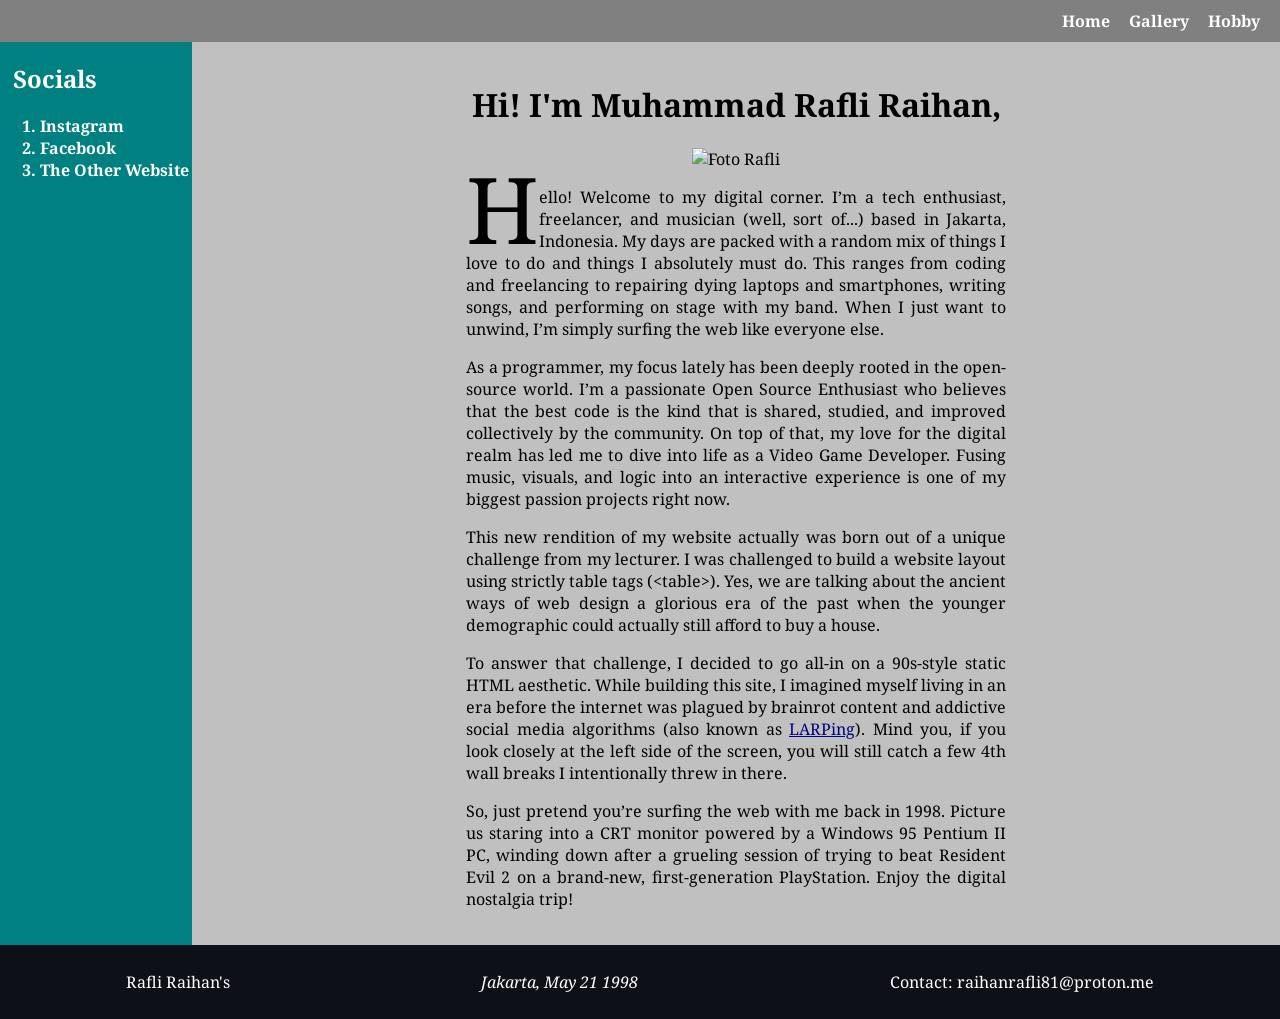
==== index.html @ a1c81c76 "Add files via upload" ====
<!DOCTYPE html>
<html lang="en">
<head>
    <meta charset="UTF-8">
    <meta name="viewport" content="width=device-width, initial-scale=1.0">
    <title>Rafli's Retro</title>
    <link rel="stylesheet" href="style.css">
</head>
<body>
    <div id="app-container">
        <!-- TOP BAR -->
        <header id="top-bar">
            <div class="logo">
                <img src="assets/img/rafli_raihan.png" width="200px" alt="">
            </div>
            <nav class="nav-links">
                <a href="index.html">Home</a>
                <a href="galeri.html">Gallery</a>
                <a href="hobi.html">Hobby</a>
            </nav>
        </header>

        <!-- SIDE BAR -->
        <aside id="side-bar">
            <h2>Socials</h2>
            <ol>
                <li><a href="https://www.instagram.com/rafli_r4ihan/" target="_blank" rel="noopener noreferrer">Instagram</a></li>
                <li><a href="https://www.facebook.com/fli.raihan/" target="_blank" rel="noopener noreferrer">Facebook</a></li>
                <li><a href="https://rafli-raihan.github.io/" target="_blank" rel="noopener noreferrer">The Other Website</a></li>
            </ol>
        </aside>

        <!-- MAIN CONTENT -->
        <main id="main-content" class="home-layout">
            <h1>Hi! I'm Muhammad Rafli Raihan,</h1>
            
            <div class="profile-img">
                <img src="https://avatars.githubusercontent.com/u/115336466?v=4" alt="Foto Rafli">
            </div>

            <div class="bio-text">
                <p id="bio-first-paragraph">
                    Hello! Welcome to my digital corner. I’m a tech enthusiast, freelancer, and musician (well, sort of...) based in Jakarta, Indonesia. My days are packed with a random mix of things I love to do and things I absolutely must do. This ranges from coding and freelancing to repairing dying laptops and smartphones, writing songs, and performing on stage with my band. When I just want to unwind, I’m simply surfing the web like everyone else.
                </p>
                <p>
                    As a programmer, my focus lately has been deeply rooted in the open-source world. I’m a passionate Open Source Enthusiast who believes that the best code is the kind that is shared, studied, and improved collectively by the community. On top of that, my love for the digital realm has led me to dive into life as a Video Game Developer. Fusing music, visuals, and logic into an interactive experience is one of my biggest passion projects right now.
                </p>
                <p>
                    This new rendition of my website actually was born out of a unique challenge from my lecturer. I was challenged to build a website layout using strictly table tags (&lt;table&gt;). Yes, we are talking about the ancient ways of web design a glorious era of the past when the younger demographic could actually still afford to buy a house.
                </p>
                <p>
                    To answer that challenge, I decided to go all-in on a 90s-style static HTML aesthetic. While building this site, I imagined myself living in an era before the internet was plagued by brainrot content and addictive social media algorithms (also known as <a href="https://trending.knowyourmeme.com/editorials/guides/what-does-larp-or-larping-mean-the-role-playing-terms-turned-slang-explained" target="_blank">LARPing</a>). Mind you, if you look closely at the left side of the screen, you will still catch a few 4th wall breaks I intentionally threw in there.
                </p>
                <p>
                    So, just pretend you’re surfing the web with me back in 1998. Picture us staring into a CRT monitor powered by a Windows 95 Pentium II PC, winding down after a grueling session of trying to beat Resident Evil 2 on a brand-new, first-generation PlayStation. Enjoy the digital nostalgia trip!
                </p>
            </div>
        </main>

        <!-- BOTTOM BAR -->
        <footer id="bottom-bar">
            <div>
                <p>Rafli Raihan's</p>
            </div>
            <div>
                <address>Jakarta, May 21 1998</address>
            </div>
            <div>
                Contact: <a href="mailto:raihanrafli81@proton.me">raihanrafli81@proton.me</a>
            </div>
        </footer>
    </div>
</body>
</html>
---- style.css ----
@import url('https://fonts.googleapis.com/css2?family=Noto+Serif:ital,wght@0,100..900;1,100..900&display=swap');

:root {
    --color-bg-dark: #0d1117;      
    --color-surface: #c0c0c0;     
    --color-display: #000080;     
    --color-accent-pink: #ff007f;  
    --color-accent-teal: #008080;  
    --color-footer: #808080;      
    --color-text-main: #000000;   
    --color-text-light: #ffffff;  
}

body {
    background-color: var(--color-surface);
    margin: 0;
    font-family: "Noto Serif", serif;
}

a {
    color: var(--color-display);
}

a:hover {
    color: var(--color-accent-pink);
}

/* --- MASTER GRID CONTAINER --- */
#app-container {
    display: grid;
    grid-template-columns: 15vw 1fr; 
    grid-template-rows: auto 1fr auto; 
    min-height: 100vh;
}

/* --- TOP BAR --- */
#top-bar {
    grid-column: 1 / span 2; 
    background-color: var(--color-footer);
    display: flex;
    justify-content: space-between;
    align-items: center;
    padding: 10px 20px;
}

#top-bar .nav-links a {
    text-decoration: none;
    font-weight: bold;
    color: var(--color-text-light);
    margin-left: 15px;
}

#top-bar .nav-links a:hover {
    color: var(--color-accent-pink);
}

/* --- SIDE BAR --- */
#side-bar {
    grid-column: 1;
    background-color: var(--color-accent-teal);
    color: var(--color-text-light);
    font-weight: bold;
    padding-top: 20px;
}

#side-bar h2 {
    padding-left: 7%;
    margin-top: 0;
}

#side-bar a {
    text-decoration: none;
    color: var(--color-text-light);
}

#side-bar a:hover {
    color: var(--color-accent-pink);
}

/* --- MAIN CONTENT BASE --- */
#main-content {
    grid-column: 2;
    padding: 20px;
}

/* --- BOTTOM BAR --- */
#bottom-bar {
    grid-column: 1 / span 2; 
    background-color: var(--color-bg-dark);
    color: var(--color-text-light);
    display: flex;
    justify-content: space-around;
    align-items: center;
    padding: 10px 0;
}

#bottom-bar a {
    text-decoration: none;
    color: var(--color-text-light);
}

#bottom-bar a:hover {
    color: var(--color-accent-pink);
}

/* --- STYLING KHAS HALAMAN HOME --- */
.home-layout {
    display: flex;
    flex-direction: column;
    align-items: center;
    text-align: center;
}

.bio-text p {
    text-align: justify;
    max-width: 60vh;
    margin-left: auto;
    margin-right: auto;
    margin-bottom: 15px;
}

#bio-first-paragraph:first-letter{
    font-size: 92px;
    line-height: 0.5;
    float: inline-start;
}

/* --- STYLING KHAS HALAMAN GALLERY --- */
.gallery-layout h1 {
    text-align: center;
    padding-top: 20px;
}

.gallery-grid {
    display: flex;
    flex-direction: column;
    gap: 40px;
    align-items: center;
    padding-bottom: 40px;
}

.gallery-row {
    display: flex;
    justify-content: center;
    gap: 30px; /* Pengganti cellpadding="15" di table */
    flex-wrap: wrap;
}

.gallery-item {
    text-align: center;
}

/* --- STYLING KHAS HALAMAN HOBBY --- */
.hobby-layout h1 {
    margin-top: 0;
}

.form-container {
    margin-top: 30px;
    padding-bottom: 30px;
}

.form-grid-table {
    display: grid;
    grid-template-columns: max-content 1fr;
    gap: 10px 15px;
    align-items: start;
}
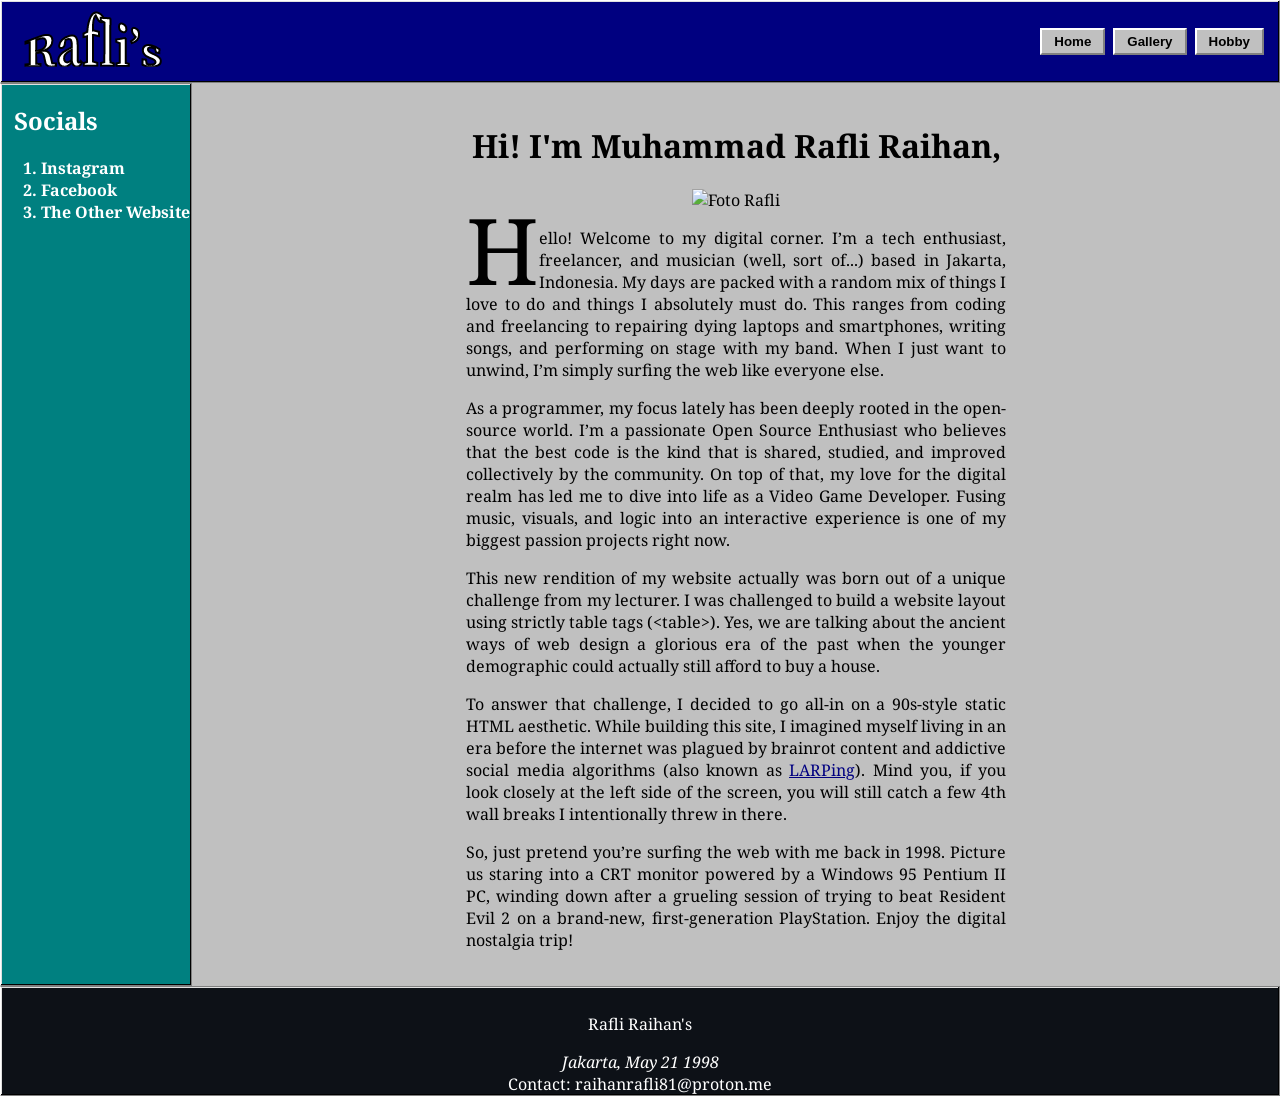
==== commit 881ed305: "responsive UI, it breaks the immersions but then again there are literally links to the social media" ====
--- a/index.html
+++ b/index.html
@@ -11,7 +11,7 @@
         <!-- TOP BAR -->
         <header id="top-bar">
             <div class="logo">
-                <img src="assets/img/rafli_raihan.png" width="200px" alt="">
+                <img src="assets/img/rafli_raihan.png" alt="">
             </div>
             <nav class="nav-links">
                 <a href="index.html">Home</a>
--- a/style.css
+++ b/style.css
@@ -35,23 +35,54 @@
 
 /* --- TOP BAR --- */
 #top-bar {
-    grid-column: 1 / span 2; 
-    background-color: var(--color-footer);
+    grid-column: 1 / span 2;
+    background-color: var(--color-display); 
     display: flex;
     justify-content: space-between;
     align-items: center;
-    padding: 10px 20px;
+    padding: 5px 15px;
+    box-sizing: border-box;
+
+    border-top: 1.5px solid #ffffff;
+    border-left: 1.5px solid #ffffff;
+    border-right: 1.5px solid #808080;
+    border-bottom: 1.5px solid #808080;
+    box-shadow: inset -1px -1px 0px #000000, inset 1px 1px 0px #e0e0e0;
+}
+
+.titlebar-left {
+    display: flex;
+    align-items: center;
+}
+
+.titlebar-left img {
+    display: block;
+}
+
+#top-bar .nav-links {
+    display: flex;
+    gap: 8px;
 }
 
 #top-bar .nav-links a {
     text-decoration: none;
     font-weight: bold;
-    color: var(--color-text-light);
-    margin-left: 15px;
+    font-size: 10pt;
+    font-family: 'MS Sans Serif', Tahoma, Arial, sans-serif;
+    color: #000000;              
+    background-color: var(--color-surface); 
+    padding: 4px 12px;           
+    box-sizing: border-box;
+    
+    border-top: 2px solid #ffffff;
+    border-left: 2px solid #ffffff;
+    border-right: 2px solid #808080;
+    border-bottom: 2px solid #808080;
 }
 
 #top-bar .nav-links a:hover {
-    color: var(--color-accent-pink);
+    color: var(--color-accent-pink); 
+    background-color: #e0e0e0;      
 }
 
 /* --- SIDE BAR --- */
@@ -61,7 +92,14 @@
     color: var(--color-text-light);
     font-weight: bold;
     padding-top: 20px;
-}
+
+    border-top: 1.5px solid #808080;
+    border-left: 1.5px solid #ffffff;
+    border-right: 1.5px solid #808080;
+    border-bottom: 1.5px solid #808080;
+    box-shadow: inset -1px -1px 0px #000000, inset 1px 1px 0px #e0e0e0;
+}
+
 
 #side-bar h2 {
     padding-left: 7%;
@@ -77,21 +115,27 @@
     color: var(--color-accent-pink);
 }
 
-/* --- MAIN CONTENT BASE --- */
+/* --- MAIN --- */
 #main-content {
     grid-column: 2;
     padding: 20px;
 }
 
-/* --- BOTTOM BAR --- */
+/* --- FOOTER --- */
 #bottom-bar {
     grid-column: 1 / span 2; 
     background-color: var(--color-bg-dark);
     color: var(--color-text-light);
     display: flex;
-    justify-content: space-around;
-    align-items: center;
-    padding: 10px 0;
+    flex-direction: column;
+    align-items: center;
+    padding-top: 10px;
+
+    border-top: 1.5px solid #808080;
+    border-left: 1.5px solid #ffffff;
+    border-right: 1.5px solid #808080;
+    border-bottom: 1.5px solid #808080;
+    box-shadow: inset -1px -1px 0px #000000, inset 1px 1px 0px #e0e0e0;
 }
 
 #bottom-bar a {
@@ -103,7 +147,7 @@
     color: var(--color-accent-pink);
 }
 
-/* --- STYLING KHAS HALAMAN HOME --- */
+/* --- HOME --- */
 .home-layout {
     display: flex;
     flex-direction: column;
@@ -125,7 +169,7 @@
     float: inline-start;
 }
 
-/* --- STYLING KHAS HALAMAN GALLERY --- */
+/* --- GALLERY --- */
 .gallery-layout h1 {
     text-align: center;
     padding-top: 20px;
@@ -142,7 +186,7 @@
 .gallery-row {
     display: flex;
     justify-content: center;
-    gap: 30px; /* Pengganti cellpadding="15" di table */
+    gap: 30px;
     flex-wrap: wrap;
 }
 
@@ -150,7 +194,7 @@
     text-align: center;
 }
 
-/* --- STYLING KHAS HALAMAN HOBBY --- */
+/* --- HOBBY --- */
 .hobby-layout h1 {
     margin-top: 0;
 }
@@ -165,4 +209,27 @@
     grid-template-columns: max-content 1fr;
     gap: 10px 15px;
     align-items: start;
+}
+
+/* --- RESPONSIVE UI ---- */
+@media screen and (max-width: 900px) {
+    #side-bar {
+        grid-column: 1 / span 2;
+        display: flex;
+        justify-content: center;
+    }
+
+    #side-bar ol{
+        margin-top: 0;
+    }
+
+    #side-bar a{
+        margin-right: 2em;
+    }
+
+    #main-content {
+        grid-column: 1 / span 2;
+        grid-row: 2;
+    }
+    
 }
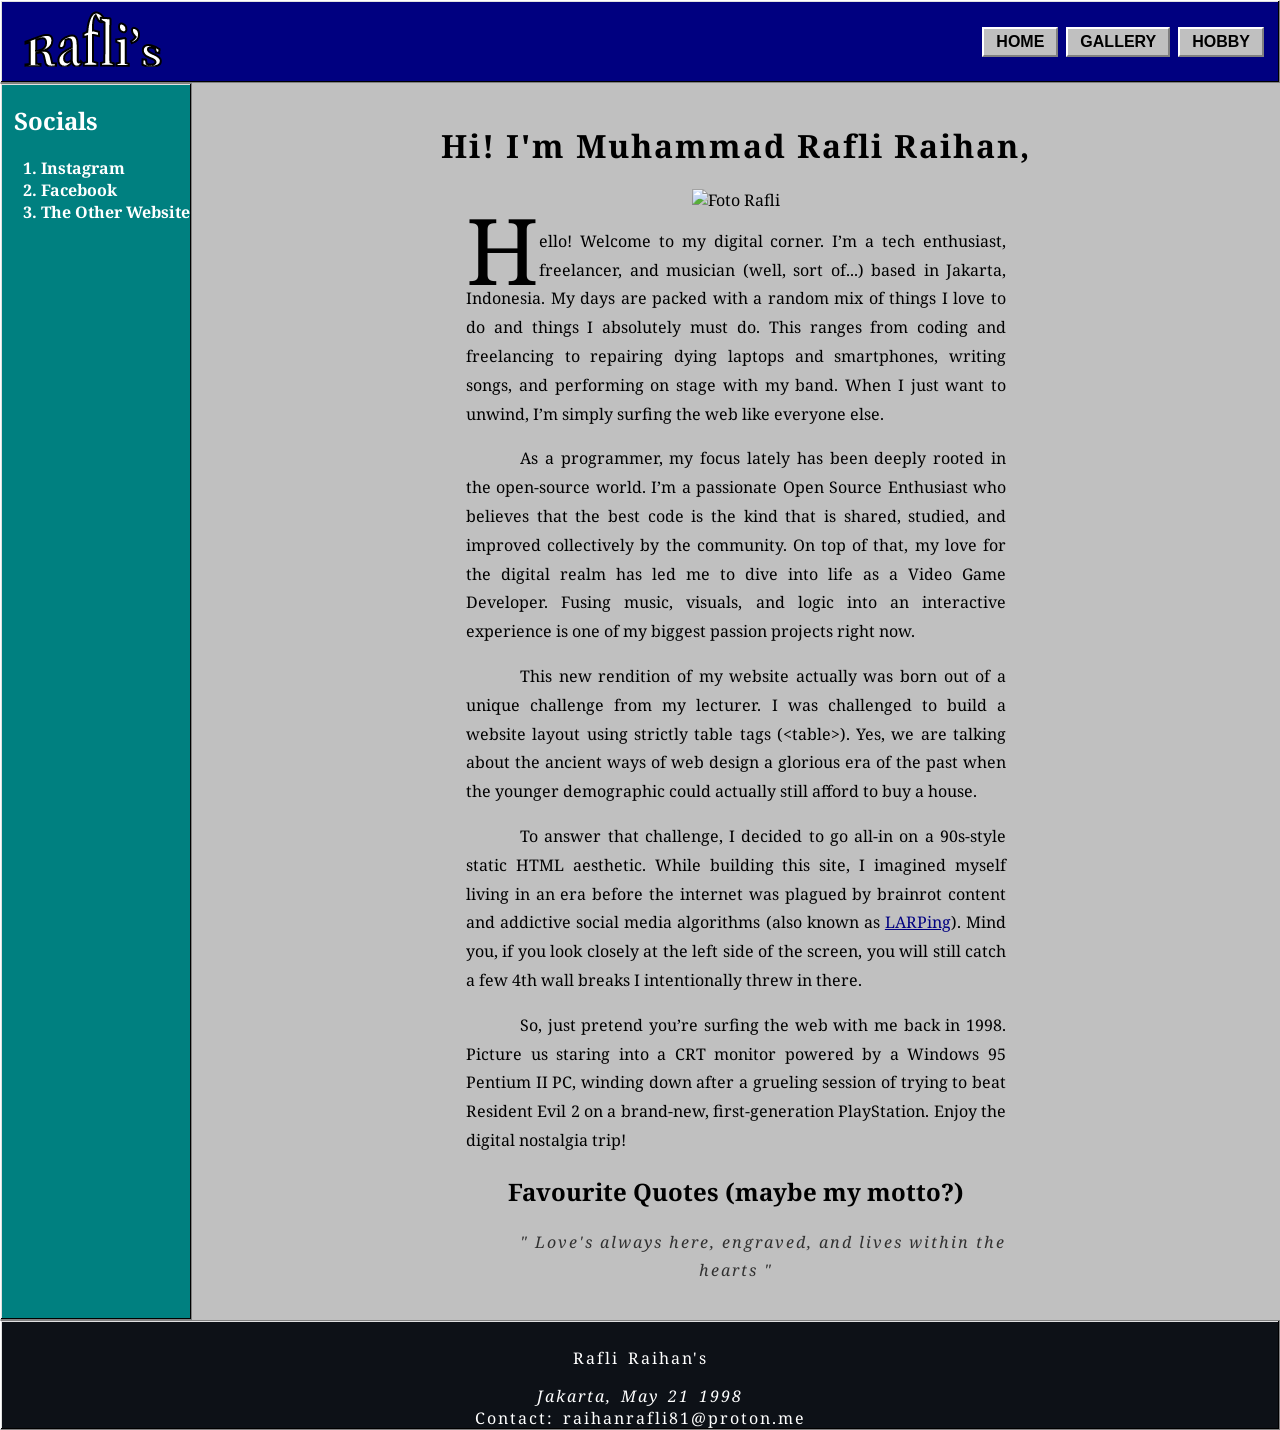
==== commit 34a2d679: "tugas req 2" ====
--- a/index.html
+++ b/index.html
@@ -54,6 +54,10 @@
                 <p>
                     So, just pretend you’re surfing the web with me back in 1998. Picture us staring into a CRT monitor powered by a Windows 95 Pentium II PC, winding down after a grueling session of trying to beat Resident Evil 2 on a brand-new, first-generation PlayStation. Enjoy the digital nostalgia trip!
                 </p>
+                <h2> Favourite Quotes (maybe my motto?)</h2>
+                <p id="quotes">
+                    " Love's always here, engraved, and lives within the hearts "
+                </p>
             </div>
         </main>
 
--- a/style.css
+++ b/style.css
@@ -25,6 +25,10 @@
     color: var(--color-accent-pink);
 }
 
+h1 {
+    letter-spacing: 2px;
+}
+
 /* --- MASTER GRID CONTAINER --- */
 #app-container {
     display: grid;
@@ -65,9 +69,10 @@
 }
 
 #top-bar .nav-links a {
+    text-transform: uppercase;
     text-decoration: none;
     font-weight: bold;
-    font-size: 10pt;
+    font-size: 16px;
     font-family: 'MS Sans Serif', Tahoma, Arial, sans-serif;
     color: #000000;              
     background-color: var(--color-surface); 
@@ -100,7 +105,6 @@
     box-shadow: inset -1px -1px 0px #000000, inset 1px 1px 0px #e0e0e0;
 }
 
-
 #side-bar h2 {
     padding-left: 7%;
     margin-top: 0;
@@ -123,6 +127,8 @@
 
 /* --- FOOTER --- */
 #bottom-bar {
+    word-spacing: 3px;
+    letter-spacing: 2px;
     grid-column: 1 / span 2; 
     background-color: var(--color-bg-dark);
     color: var(--color-text-light);
@@ -161,6 +167,12 @@
     margin-left: auto;
     margin-right: auto;
     margin-bottom: 15px;
+    line-height: 1.8;
+    text-indent: 10%;
+}
+
+#bio-first-paragraph{
+    text-indent: 0;
 }
 
 #bio-first-paragraph:first-letter{
@@ -169,6 +181,13 @@
     float: inline-start;
 }
 
+#quotes{
+    font-style: italic;
+    letter-spacing: 2px;
+    color: #303030;
+    text-align: center;
+}
+
 /* --- GALLERY --- */
 .gallery-layout h1 {
     text-align: center;
@@ -192,6 +211,7 @@
 
 .gallery-item {
     text-align: center;
+    font-style: italic;
 }
 
 /* --- HOBBY --- */
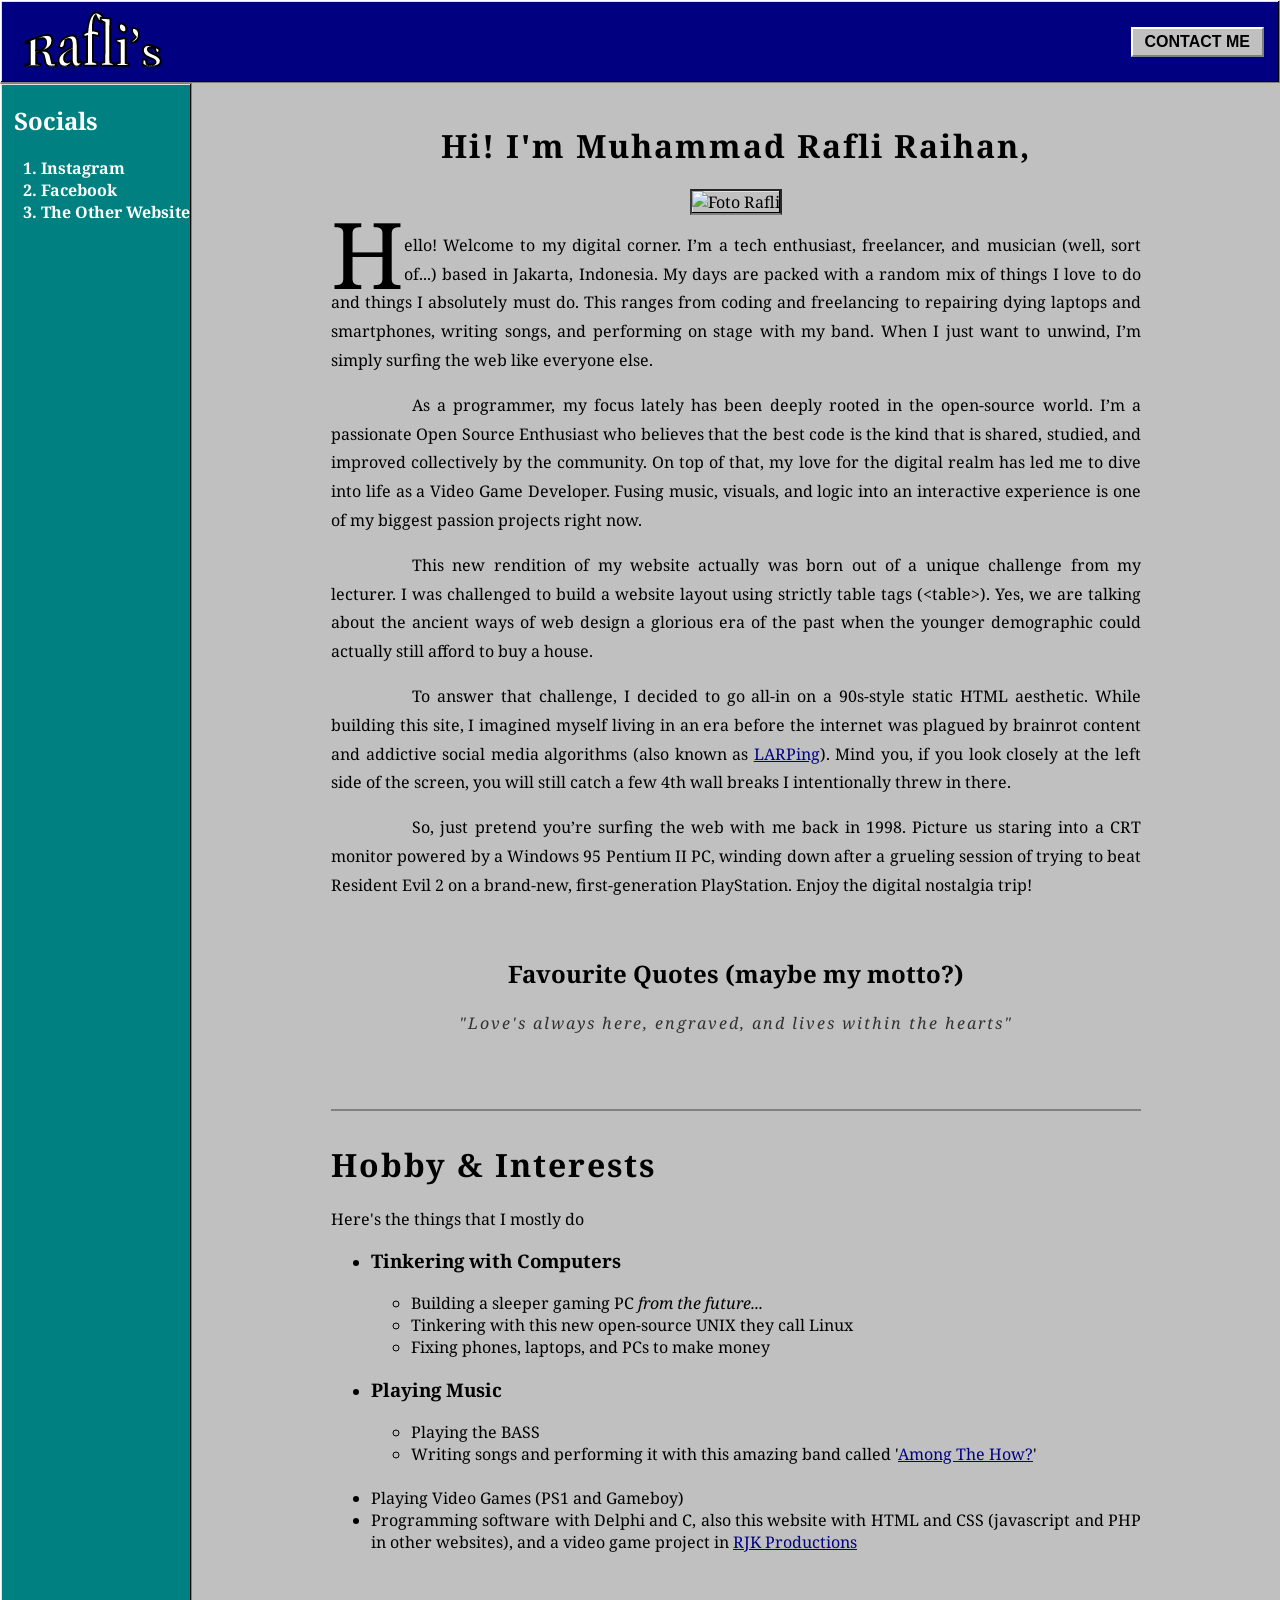
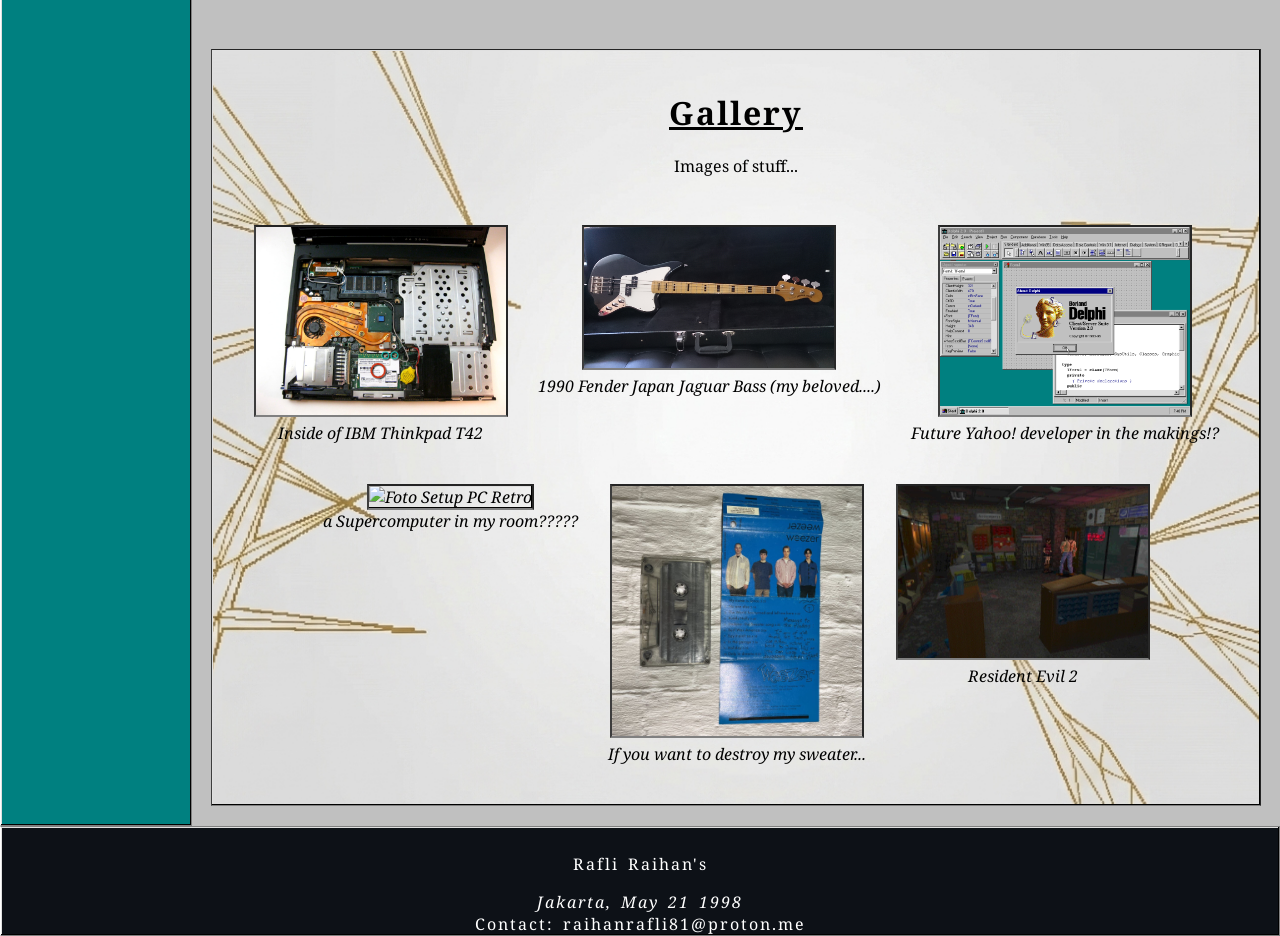
==== commit 56b72a70: "refactor: simplified to a landing page, removed unnecessary htmls" ====
--- a/index.html
+++ b/index.html
@@ -14,9 +14,7 @@
                 <img src="assets/img/rafli_raihan.png" alt="">
             </div>
             <nav class="nav-links">
-                <a href="index.html">Home</a>
-                <a href="galeri.html">Gallery</a>
-                <a href="hobi.html">Hobby</a>
+                <a href="contact.html">Contact Me</a>
             </nav>
         </header>
 
@@ -54,10 +52,77 @@
                 <p>
                     So, just pretend you’re surfing the web with me back in 1998. Picture us staring into a CRT monitor powered by a Windows 95 Pentium II PC, winding down after a grueling session of trying to beat Resident Evil 2 on a brand-new, first-generation PlayStation. Enjoy the digital nostalgia trip!
                 </p>
+                <br>
                 <h2> Favourite Quotes (maybe my motto?)</h2>
                 <p id="quotes">
-                    " Love's always here, engraved, and lives within the hearts "
+                    "Love's always here, engraved, and lives within the hearts"
                 </p>
+            </div>
+
+            <div id="hobby" class="hobby-layout">
+                <hr style="border: 1px solid gray;">
+                <h1>Hobby & Interests</h1>
+                <p>Here's the things that I mostly do</p>
+                
+                <ul>
+                    <li>
+                        <h3>Tinkering with Computers</h3>
+                        <ul>
+                            <li>Building a sleeper gaming PC <i> from the future...</i></li>
+                            <li>Tinkering with this new open-source UNIX they call Linux</li>
+                            <li>Fixing phones, laptops, and PCs to make money</li>
+                        </ul>
+                    </li>
+                    <li>
+                        <h3>Playing Music</h3>
+                        <ul>
+                            <li>Playing the BASS</li>
+                            <li>Writing songs and performing it with this amazing band called '<a href="https://www.instagram.com/amongthehow/" target="_blank">Among The How?</a>'</li>
+                        </ul>
+                    </li>
+                    <br />
+                    <li>Playing Video Games (PS1 and Gameboy)</li>
+                    <li>
+                        Programming software with Delphi and C, also this website with HTML and CSS (javascript and PHP in other websites), and a video game project in <a href="https://www.instagram.com/rjk_productions/" target="_blank" rel="noopener noreferrer">RJK Productions</a>
+                    </li>
+                </ul>
+            </div>
+
+            <div id="gallery" class="gallery-layout">
+                <h1 style="text-decoration: underline;">Gallery</h1>
+                <p>Images of stuff...</p>
+
+                <div class="gallery-grid" style="margin-top: 3em;">
+                    <div class="gallery-row">
+                        <div class="gallery-item">
+                            <img src="assets/img/pc_jadul.jpeg" alt="Foto Setup PC Retro" width="250">
+                            <br><i>Inside of IBM Thinkpad T42</i>
+                        </div>
+                        <div class="gallery-item">
+                            <img src="assets/img/fj_bass.jpg" alt="Foto Gitar Elektrik" width="250">
+                            <br><i>1990 Fender Japan Jaguar Bass (my beloved....)</i>
+                        </div>
+                        <div class="gallery-item">
+                            <img src="assets/img/delphi.png" alt="Delphi" width="250">
+                            <br><i>Future Yahoo! developer in the makings!?</i>
+                        </div>
+                    </div>
+
+                    <div class="gallery-row">
+                        <div class="gallery-item">
+                            <img src="assets/img/pc_jadul_2.jpg" alt="Foto Setup PC Retro" width="250">
+                            <br><i>a Supercomputer in my room?????</i>
+                        </div>
+                        <div class="gallery-item">
+                            <img src="assets/img/weezer_blue.jpg" alt="Weezer Blue Album" width="250">
+                            <br><i>If you want to destroy my sweater...</i>
+                        </div>
+                        <div class="gallery-item">
+                            <img src="assets/img/re_2.jpg" alt="RE 2 Gameplay" width="250">
+                            <br><i>Resident Evil 2</i>
+                        </div>
+                    </div>
+                </div>
             </div>
         </main>
 
--- a/style.css
+++ b/style.css
@@ -161,9 +161,17 @@
     text-align: center;
 }
 
+.home-layout img {
+    border-top: 2px solid #242424;
+    border-left: 2px solid #3d3d3d;
+    border-right: 2px solid #272727;
+    border-bottom: 2px solid #808080;
+    box-shadow: inset -1px -1px 0px #000000, inset 1px 1px 0px #e0e0e0;  
+}
+
 .bio-text p {
     text-align: justify;
-    max-width: 60vh;
+    max-width: 90vh;
     margin-left: auto;
     margin-right: auto;
     margin-bottom: 15px;
@@ -186,9 +194,26 @@
     letter-spacing: 2px;
     color: #303030;
     text-align: center;
+    text-indent: 0;
 }
 
 /* --- GALLERY --- */
+.gallery-layout{
+    background-image: url("assets/img/gallery_background_alt.png");
+    background-repeat: no-repeat;
+    background-size: cover;
+    background-position: center;
+
+    min-width: 100%;
+    margin-top: 5em;
+    
+    border-top: 1.5px solid #242424;
+    border-left: 1.5px solid #3d3d3d;
+    border-right: 1.5px solid #272727;
+    border-bottom: 1.5px solid #808080;
+    box-shadow: inset -1px -1px 0px #000000, inset 1px 1px 0px #e0e0e0;
+}
+
 .gallery-layout h1 {
     text-align: center;
     padding-top: 20px;
@@ -215,8 +240,14 @@
 }
 
 /* --- HOBBY --- */
+.hobby-layout {
+    margin-top: 3em;
+    text-align: justify;
+    max-width: 90vh;
+}
+
 .hobby-layout h1 {
-    margin-top: 0;
+    margin-top: 1em;
 }
 
 .form-container {
@@ -251,5 +282,9 @@
         grid-column: 1 / span 2;
         grid-row: 2;
     }
-    
+
+    .bio-text, .hobby-layout{
+        margin-left: 5vh;
+        margin-right: 5vh;
+    }
 }
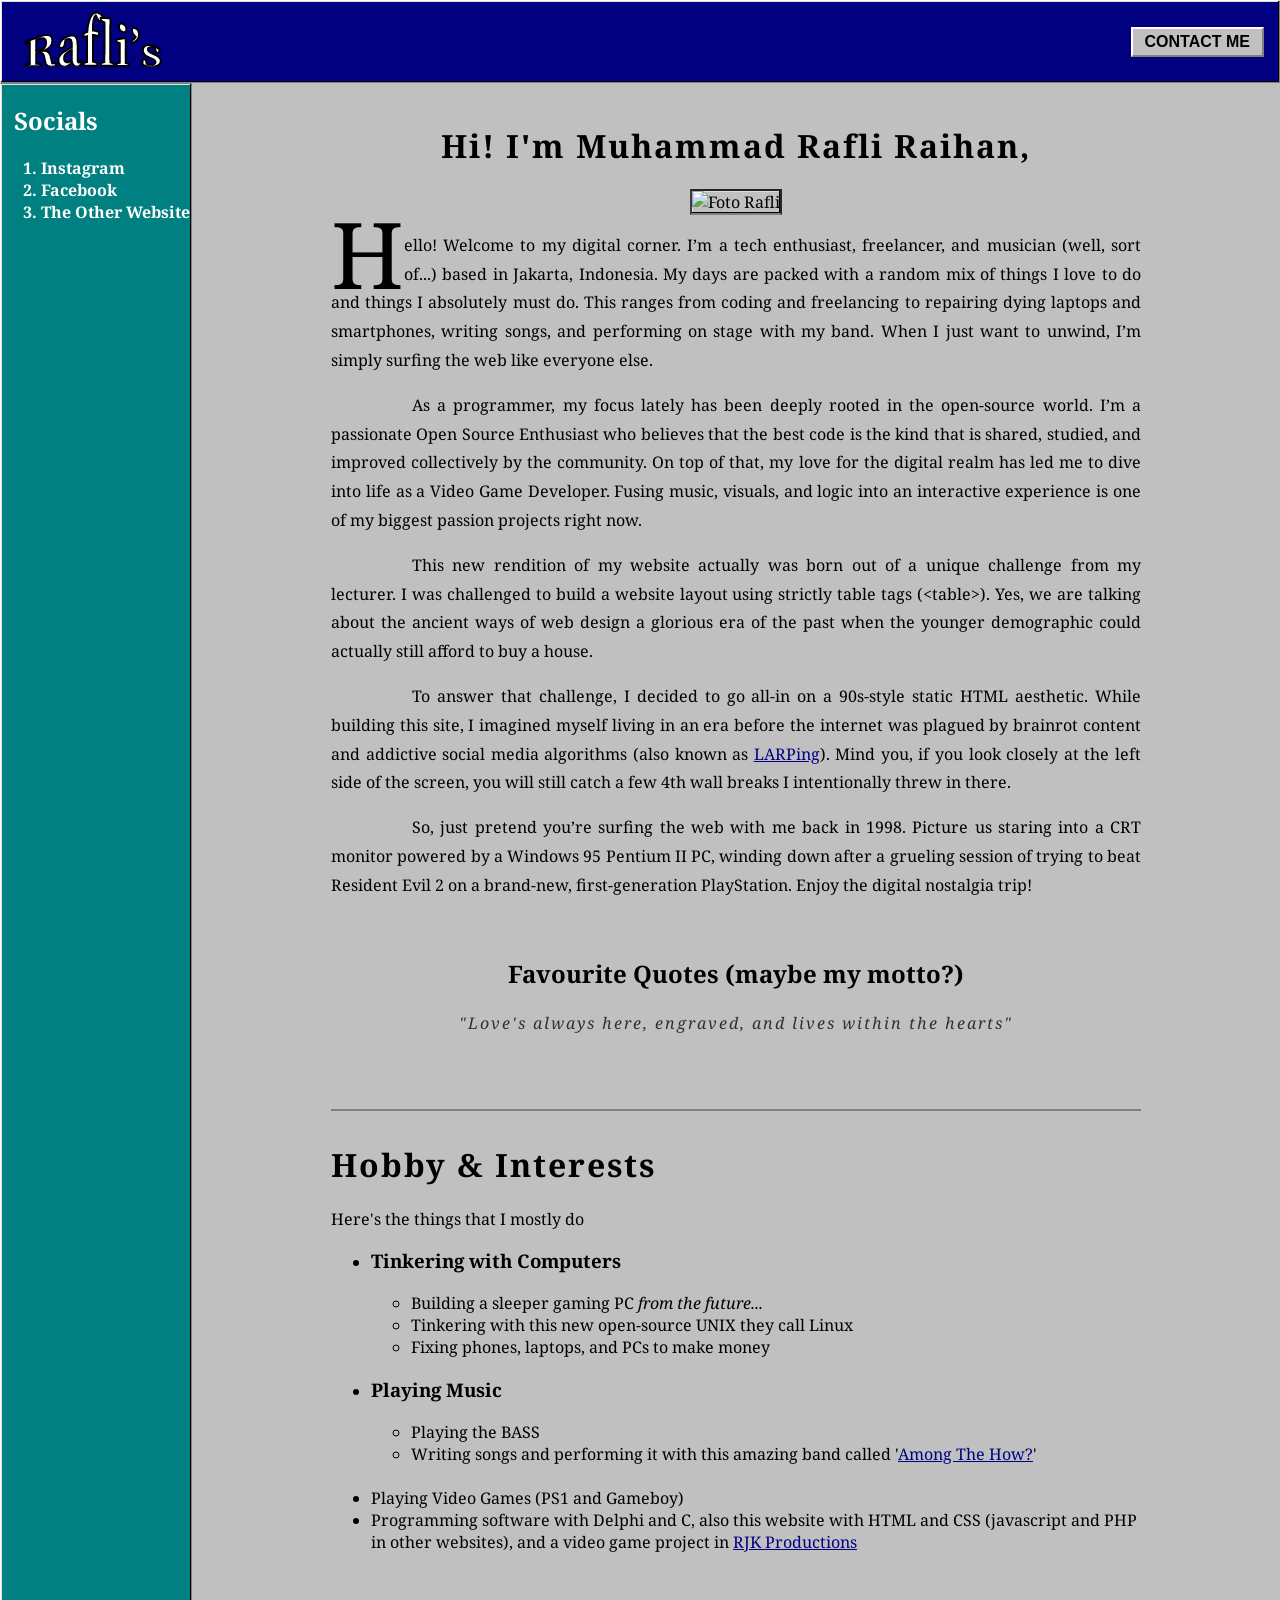
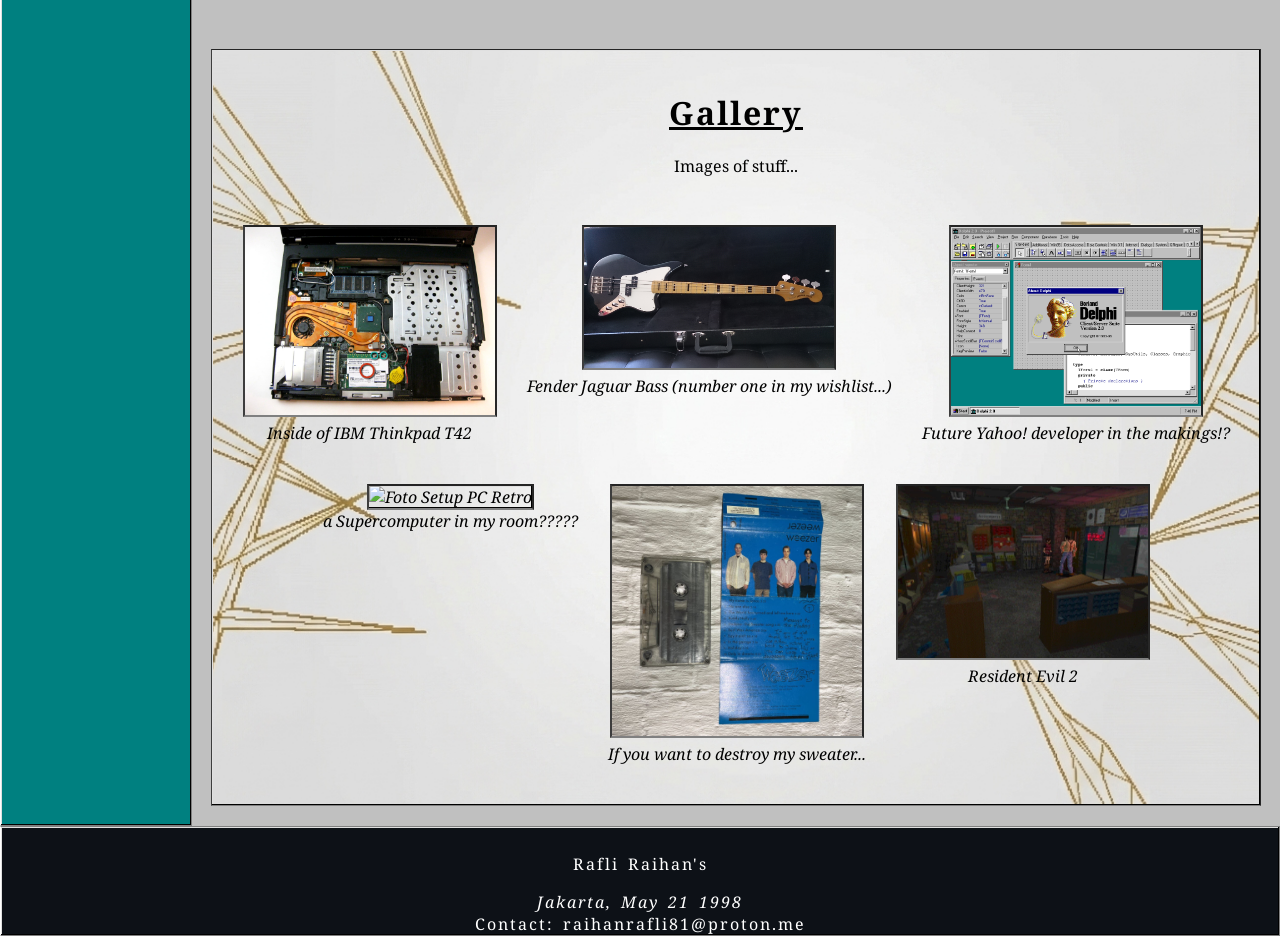
==== commit 80c02233: "feat: better text on phone" ====
--- a/index.html
+++ b/index.html
@@ -100,7 +100,7 @@
                         </div>
                         <div class="gallery-item">
                             <img src="assets/img/fj_bass.jpg" alt="Foto Gitar Elektrik" width="250">
-                            <br><i>1990 Fender Japan Jaguar Bass (my beloved....)</i>
+                            <br><i>Fender Jaguar Bass (number one in my wishlist...)</i>
                         </div>
                         <div class="gallery-item">
                             <img src="assets/img/delphi.png" alt="Delphi" width="250">
--- a/style.css
+++ b/style.css
@@ -242,7 +242,7 @@
 /* --- HOBBY --- */
 .hobby-layout {
     margin-top: 3em;
-    text-align: justify;
+    text-align: start;
     max-width: 90vh;
 }
 
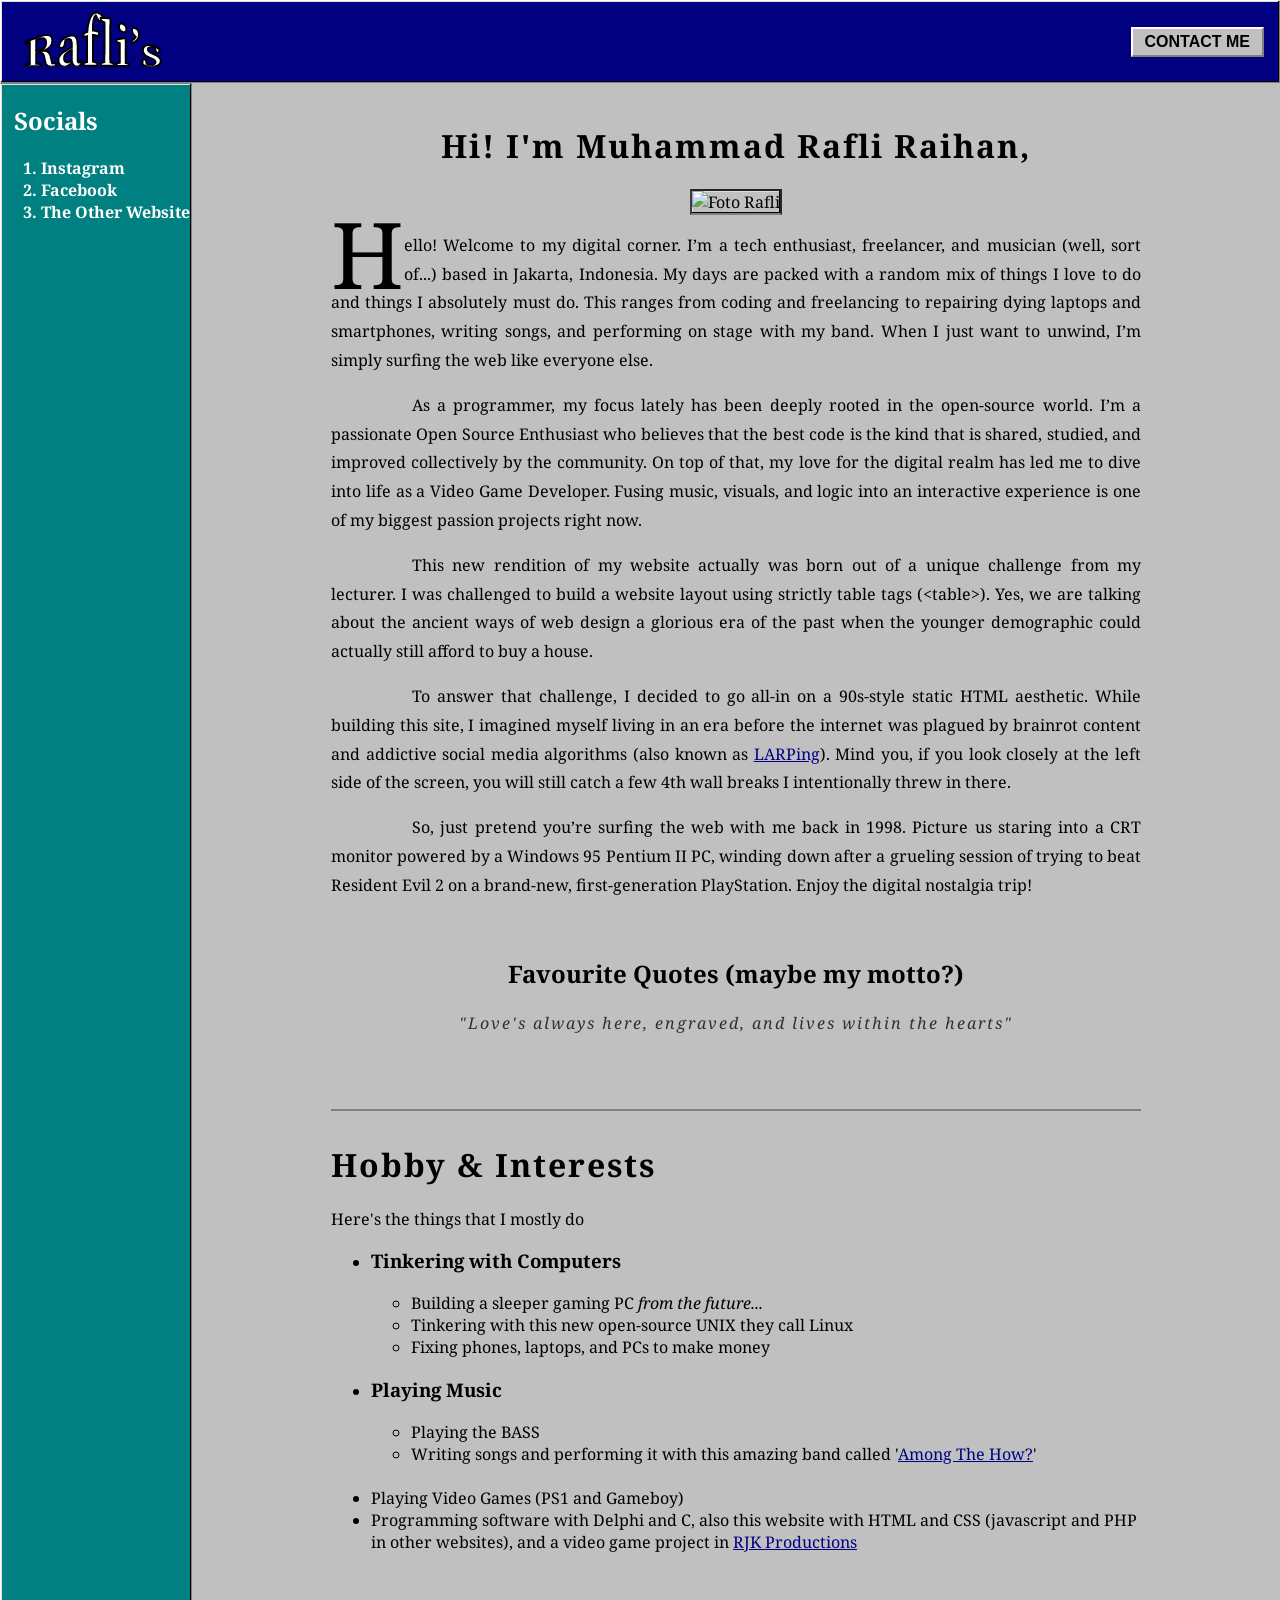
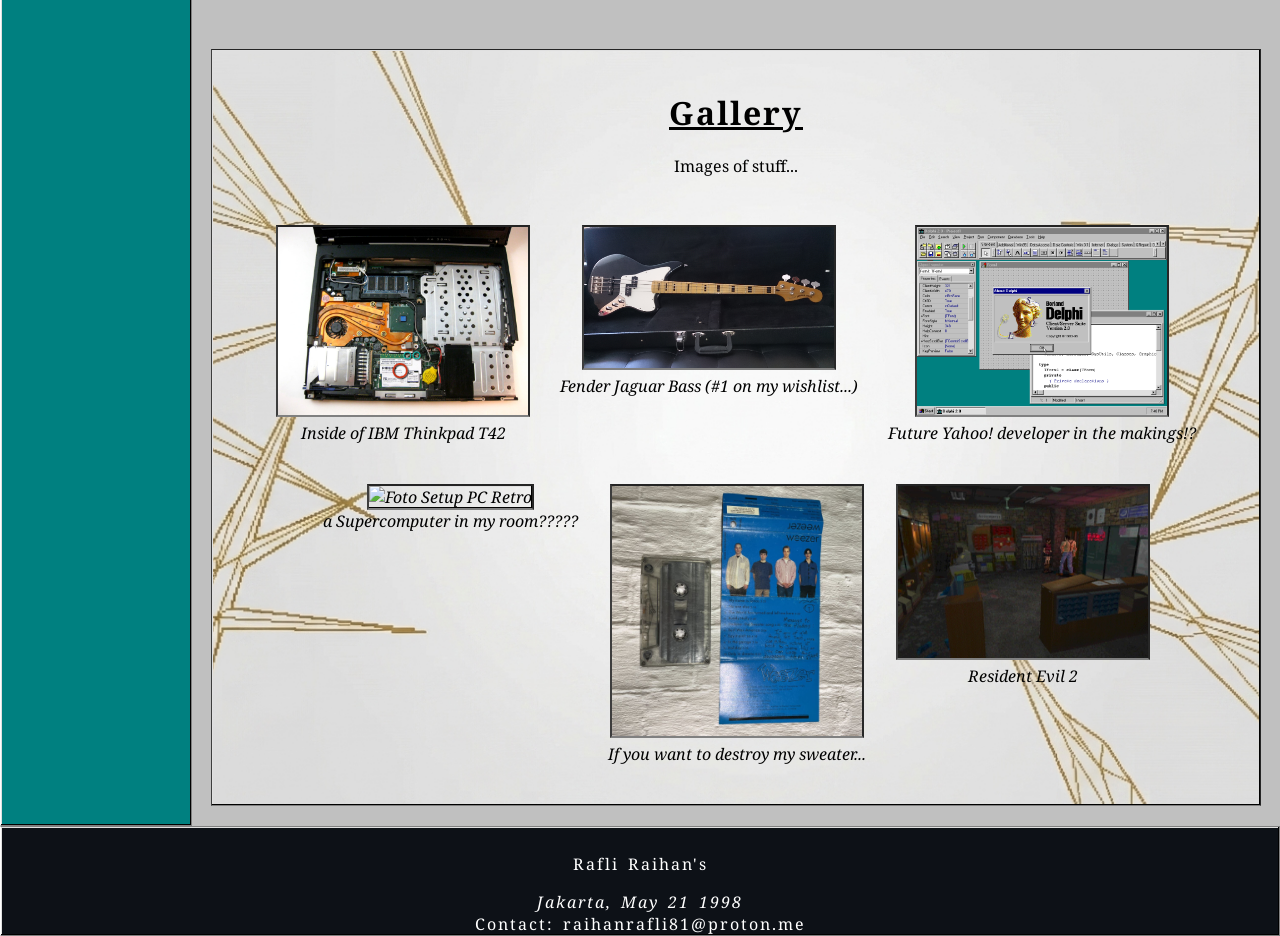
==== commit b4adedb4: "feat: better margin on phones" ====
--- a/index.html
+++ b/index.html
@@ -100,7 +100,7 @@
                         </div>
                         <div class="gallery-item">
                             <img src="assets/img/fj_bass.jpg" alt="Foto Gitar Elektrik" width="250">
-                            <br><i>Fender Jaguar Bass (number one in my wishlist...)</i>
+                            <br><i>Fender Jaguar Bass (#1 on my wishlist...)</i>
                         </div>
                         <div class="gallery-item">
                             <img src="assets/img/delphi.png" alt="Delphi" width="250">
--- a/style.css
+++ b/style.css
@@ -284,7 +284,7 @@
     }
 
     .bio-text, .hobby-layout{
-        margin-left: 5vh;
-        margin-right: 5vh;
+        margin-left: 3vh;
+        margin-right: 3vh;
     }
 }
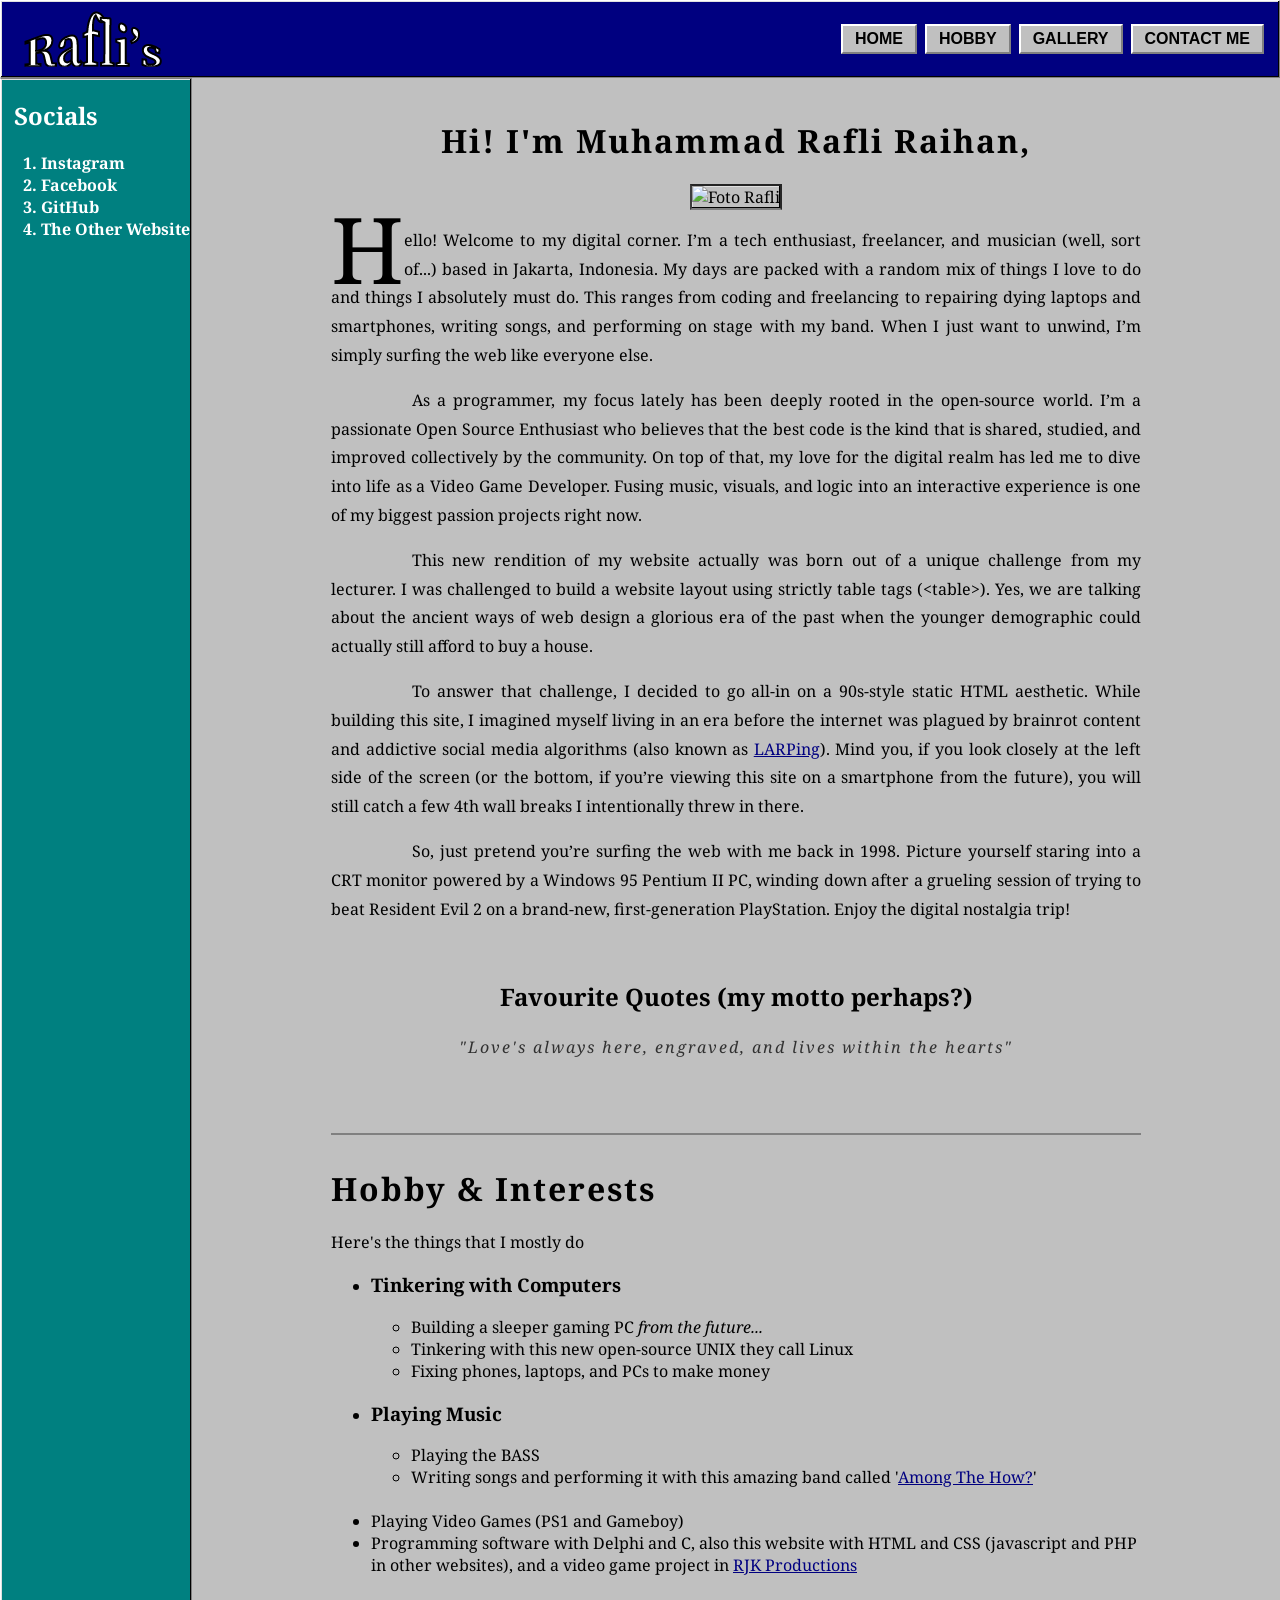
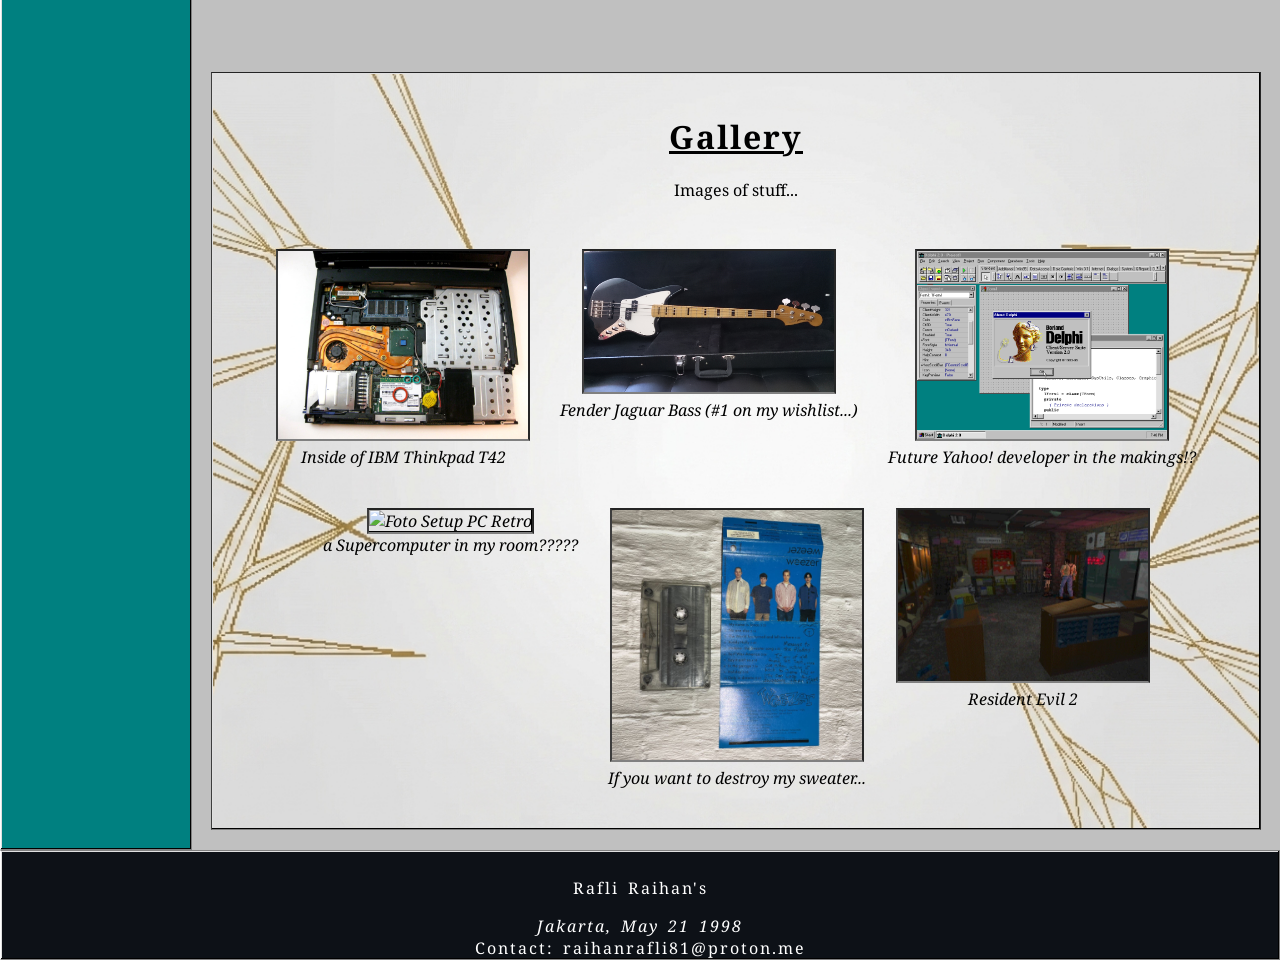
==== commit b5b3199a: "fix: Responsive navbar and Contact Form on mobile, feat: hover animations, modern structure classic " ====
--- a/index.html
+++ b/index.html
@@ -8,125 +8,147 @@
 </head>
 <body>
     <div id="app-container">
-        <!-- TOP BAR -->
         <header id="top-bar">
             <div class="logo">
-                <img src="assets/img/rafli_raihan.png" alt="">
+                <img src="assets/img/rafli_raihan.png" alt="Rafli Raihan">
             </div>
+            
+            <input type="checkbox" id="menu-toggle" class="menu-toggle">
+            <label for="menu-toggle" class="hamburger-btn">MENU</label>
+            
             <nav class="nav-links">
+                <a href="index.html">Home</a>
+                <a href="index.html#hobby">Hobby</a>
+                <a href="index.html#gallery">Gallery</a>
                 <a href="contact.html">Contact Me</a>
             </nav>
         </header>
 
-        <!-- SIDE BAR -->
-        <aside id="side-bar">
-            <h2>Socials</h2>
-            <ol>
-                <li><a href="https://www.instagram.com/rafli_r4ihan/" target="_blank" rel="noopener noreferrer">Instagram</a></li>
-                <li><a href="https://www.facebook.com/fli.raihan/" target="_blank" rel="noopener noreferrer">Facebook</a></li>
-                <li><a href="https://rafli-raihan.github.io/" target="_blank" rel="noopener noreferrer">The Other Website</a></li>
-            </ol>
-        </aside>
+        <div class="main-wrapper">
+            <aside id="side-bar">
+                <h2>Socials</h2>
+                <ol>
+                    <li><a href="https://www.instagram.com/rafli_r4ihan/" target="_blank" rel="noopener noreferrer">Instagram</a></li>
+                    <li><a href="https://www.facebook.com/fli.raihan/" target="_blank" rel="noopener noreferrer">Facebook</a></li>
+                    <li><a href="https://github.com/rafli-raihan" target="_blank" rel="noopener noreferrer">GitHub</a></li>
+                    <li><a href="https://rafli-raihan.github.io/" target="_blank" rel="noopener noreferrer">The Other Website</a></li>
+                </ol>
+            </aside>
 
-        <!-- MAIN CONTENT -->
-        <main id="main-content" class="home-layout">
-            <h1>Hi! I'm Muhammad Rafli Raihan,</h1>
-            
-            <div class="profile-img">
-                <img src="https://avatars.githubusercontent.com/u/115336466?v=4" alt="Foto Rafli">
-            </div>
+            <main id="main-content" class="home-layout">
+                <h1>Hi! I'm Muhammad Rafli Raihan,</h1>
+                
+                <div class="profile-img">
+                    <img src="https://avatars.githubusercontent.com/u/115336466?v=4" alt="Foto Rafli">
+                </div>
 
-            <div class="bio-text">
-                <p id="bio-first-paragraph">
-                    Hello! Welcome to my digital corner. I’m a tech enthusiast, freelancer, and musician (well, sort of...) based in Jakarta, Indonesia. My days are packed with a random mix of things I love to do and things I absolutely must do. This ranges from coding and freelancing to repairing dying laptops and smartphones, writing songs, and performing on stage with my band. When I just want to unwind, I’m simply surfing the web like everyone else.
-                </p>
-                <p>
-                    As a programmer, my focus lately has been deeply rooted in the open-source world. I’m a passionate Open Source Enthusiast who believes that the best code is the kind that is shared, studied, and improved collectively by the community. On top of that, my love for the digital realm has led me to dive into life as a Video Game Developer. Fusing music, visuals, and logic into an interactive experience is one of my biggest passion projects right now.
-                </p>
-                <p>
-                    This new rendition of my website actually was born out of a unique challenge from my lecturer. I was challenged to build a website layout using strictly table tags (&lt;table&gt;). Yes, we are talking about the ancient ways of web design a glorious era of the past when the younger demographic could actually still afford to buy a house.
-                </p>
-                <p>
-                    To answer that challenge, I decided to go all-in on a 90s-style static HTML aesthetic. While building this site, I imagined myself living in an era before the internet was plagued by brainrot content and addictive social media algorithms (also known as <a href="https://trending.knowyourmeme.com/editorials/guides/what-does-larp-or-larping-mean-the-role-playing-terms-turned-slang-explained" target="_blank">LARPing</a>). Mind you, if you look closely at the left side of the screen, you will still catch a few 4th wall breaks I intentionally threw in there.
-                </p>
-                <p>
-                    So, just pretend you’re surfing the web with me back in 1998. Picture us staring into a CRT monitor powered by a Windows 95 Pentium II PC, winding down after a grueling session of trying to beat Resident Evil 2 on a brand-new, first-generation PlayStation. Enjoy the digital nostalgia trip!
-                </p>
-                <br>
-                <h2> Favourite Quotes (maybe my motto?)</h2>
-                <p id="quotes">
-                    "Love's always here, engraved, and lives within the hearts"
-                </p>
-            </div>
+                <div class="bio-text">
+                    <p id="bio-first-paragraph">
+                        Hello! Welcome to my digital corner. I’m a tech enthusiast, freelancer, and musician (well, sort of...) based in Jakarta, Indonesia. 
+                        My days are packed with a random mix of things I love to do and things I absolutely must do. 
+                        This ranges from coding and freelancing to repairing dying laptops and smartphones, writing songs, and performing on stage with my band. 
+                        When I just want to unwind, I’m simply surfing the web like everyone else.
+                    </p>
+                    <p>
+                        As a programmer, my focus lately has been deeply rooted in the open-source world. 
+                        I’m a passionate Open Source Enthusiast who believes that the best code is the kind that is shared, studied, 
+                        and improved collectively by the community. 
+                        On top of that, my love for the digital realm has led me to dive into life as a Video Game Developer. 
+                        Fusing music, visuals, and logic into an interactive experience is one of my biggest passion projects right now.
+                    </p>
+                    <p>
+                        This new rendition of my website actually was born out of a unique challenge from my lecturer. 
+                        I was challenged to build a website layout using strictly table tags (&lt;table&gt;). 
+                        Yes, we are talking about the ancient ways of web design a glorious era of the past when the younger demographic could actually still afford to buy a house.
+                    </p>
+                    <p>
+                        To answer that challenge, I decided to go all-in on a 90s-style static HTML aesthetic. While building this site, 
+                        I imagined myself living in an era before the internet was plagued by brainrot content and addictive social media algorithms 
+                        (also known as <a href="https://trending.knowyourmeme.com/editorials/guides/what-does-larp-or-larping-mean-the-role-playing-terms-turned-slang-explained" target="_blank">LARPing</a>). 
+                        Mind you, if you look closely at the left side of the screen (or the bottom, if you’re viewing this site on a smartphone from the future), 
+                        you will still catch a few 4th wall breaks I intentionally threw in there.
+                    </p>
+                    <p>
+                        So, just pretend you’re surfing the web with me back in 1998. 
+                        Picture yourself staring into a CRT monitor powered by a Windows 95 Pentium II PC, 
+                        winding down after a grueling session of trying to beat Resident Evil 2 on a brand-new, first-generation PlayStation. 
+                        Enjoy the digital nostalgia trip!
+                    </p>
+                    <br>
+                    <h2> Favourite Quotes (my motto perhaps?)</h2>
+                    <p id="quotes">
+                        "Love's always here, engraved, and lives within the hearts"
+                    </p>
+                </div>
 
-            <div id="hobby" class="hobby-layout">
-                <hr style="border: 1px solid gray;">
-                <h1>Hobby & Interests</h1>
-                <p>Here's the things that I mostly do</p>
-                
-                <ul>
-                    <li>
-                        <h3>Tinkering with Computers</h3>
-                        <ul>
-                            <li>Building a sleeper gaming PC <i> from the future...</i></li>
-                            <li>Tinkering with this new open-source UNIX they call Linux</li>
-                            <li>Fixing phones, laptops, and PCs to make money</li>
-                        </ul>
-                    </li>
-                    <li>
-                        <h3>Playing Music</h3>
-                        <ul>
-                            <li>Playing the BASS</li>
-                            <li>Writing songs and performing it with this amazing band called '<a href="https://www.instagram.com/amongthehow/" target="_blank">Among The How?</a>'</li>
-                        </ul>
-                    </li>
-                    <br />
-                    <li>Playing Video Games (PS1 and Gameboy)</li>
-                    <li>
-                        Programming software with Delphi and C, also this website with HTML and CSS (javascript and PHP in other websites), and a video game project in <a href="https://www.instagram.com/rjk_productions/" target="_blank" rel="noopener noreferrer">RJK Productions</a>
-                    </li>
-                </ul>
-            </div>
+                <div id="hobby" class="hobby-layout">
+                    <hr style="border: 1px solid gray;">
+                    <h1>Hobby & Interests</h1>
+                    <p>Here's the things that I mostly do</p>
+                    
+                    <ul>
+                        <li>
+                            <h3>Tinkering with Computers</h3>
+                            <ul>
+                                <li>Building a sleeper gaming PC <i> from the future...</i></li>
+                                <li>Tinkering with this new open-source UNIX they call Linux</li>
+                                <li>Fixing phones, laptops, and PCs to make money</li>
+                            </ul>
+                        </li>
+                        <li>
+                            <h3>Playing Music</h3>
+                            <ul>
+                                <li>Playing the BASS</li>
+                                <li>Writing songs and performing it with this amazing band called '<a href="https://www.instagram.com/amongthehow/" target="_blank">Among The How?</a>'</li>
+                            </ul>
+                        </li>
+                        <br>
+                        <li>Playing Video Games (PS1 and Gameboy)</li>
+                        <li>
+                            Programming software with Delphi and C, also this website with HTML and CSS (javascript and PHP in other websites), and a video game project in <a href="https://www.instagram.com/rjk_productions/" target="_blank" rel="noopener noreferrer">RJK Productions</a>
+                        </li>
+                    </ul>
+                </div>
 
-            <div id="gallery" class="gallery-layout">
-                <h1 style="text-decoration: underline;">Gallery</h1>
-                <p>Images of stuff...</p>
+                <div id="gallery" class="gallery-layout">
+                    <h1 style="text-decoration: underline;">Gallery</h1>
+                    <p>Images of stuff...</p>
 
-                <div class="gallery-grid" style="margin-top: 3em;">
-                    <div class="gallery-row">
-                        <div class="gallery-item">
-                            <img src="assets/img/pc_jadul.jpeg" alt="Foto Setup PC Retro" width="250">
-                            <br><i>Inside of IBM Thinkpad T42</i>
+                    <div class="gallery-grid" style="margin-top: 3em;">
+                        <div class="gallery-row">
+                            <div class="gallery-item">
+                                <img src="assets/img/pc_jadul.jpeg" alt="Foto Setup PC Retro" width="250">
+                                <br><i>Inside of IBM Thinkpad T42</i>
+                            </div>
+                            <div class="gallery-item">
+                                <img src="assets/img/fj_bass.jpg" alt="Foto Gitar Elektrik" width="250">
+                                <br><i>Fender Jaguar Bass (#1 on my wishlist...)</i>
+                            </div>
+                            <div class="gallery-item">
+                                <img src="assets/img/delphi.png" alt="Delphi" width="250">
+                                <br><i>Future Yahoo! developer in the makings!?</i>
+                            </div>
                         </div>
-                        <div class="gallery-item">
-                            <img src="assets/img/fj_bass.jpg" alt="Foto Gitar Elektrik" width="250">
-                            <br><i>Fender Jaguar Bass (#1 on my wishlist...)</i>
-                        </div>
-                        <div class="gallery-item">
-                            <img src="assets/img/delphi.png" alt="Delphi" width="250">
-                            <br><i>Future Yahoo! developer in the makings!?</i>
-                        </div>
-                    </div>
 
-                    <div class="gallery-row">
-                        <div class="gallery-item">
-                            <img src="assets/img/pc_jadul_2.jpg" alt="Foto Setup PC Retro" width="250">
-                            <br><i>a Supercomputer in my room?????</i>
-                        </div>
-                        <div class="gallery-item">
-                            <img src="assets/img/weezer_blue.jpg" alt="Weezer Blue Album" width="250">
-                            <br><i>If you want to destroy my sweater...</i>
-                        </div>
-                        <div class="gallery-item">
-                            <img src="assets/img/re_2.jpg" alt="RE 2 Gameplay" width="250">
-                            <br><i>Resident Evil 2</i>
+                        <div class="gallery-row">
+                            <div class="gallery-item">
+                                <img src="assets/img/pc_jadul_2.jpg" alt="Foto Setup PC Retro" width="250">
+                                <br><i>a Supercomputer in my room?????</i>
+                            </div>
+                            <div class="gallery-item">
+                                <img src="assets/img/weezer_blue.jpg" alt="Weezer Blue Album" width="250">
+                                <br><i>If you want to destroy my sweater...</i>
+                            </div>
+                            <div class="gallery-item">
+                                <img src="assets/img/re_2.jpg" alt="RE 2 Gameplay" width="250">
+                                <br><i>Resident Evil 2</i>
+                            </div>
                         </div>
                     </div>
                 </div>
-            </div>
-        </main>
+            </main>
+        </div>
 
-        <!-- BOTTOM BAR -->
         <footer id="bottom-bar">
             <div>
                 <p>Rafli Raihan's</p>
--- a/style.css
+++ b/style.css
@@ -29,24 +29,25 @@
     letter-spacing: 2px;
 }
 
-/* --- MASTER GRID CONTAINER --- */
 #app-container {
-    display: grid;
-    grid-template-columns: 15vw 1fr; 
-    grid-template-rows: auto 1fr auto; 
+    display: flex;
+    flex-direction: column;
     min-height: 100vh;
 }
 
-/* --- TOP BAR --- */
+.main-wrapper {
+    display: flex;
+    flex-direction: row;
+    flex: 1;
+}
+
 #top-bar {
-    grid-column: 1 / span 2;
     background-color: var(--color-display); 
     display: flex;
     justify-content: space-between;
     align-items: center;
     padding: 5px 15px;
     box-sizing: border-box;
-
     border-top: 1.5px solid #ffffff;
     border-left: 1.5px solid #ffffff;
     border-right: 1.5px solid #808080;
@@ -54,18 +55,24 @@
     box-shadow: inset -1px -1px 0px #000000, inset 1px 1px 0px #e0e0e0;
 }
 
-.titlebar-left {
-    display: flex;
-    align-items: center;
-}
-
-.titlebar-left img {
-    display: block;
+.logo {
+    display: flex;
+    align-items: center;
+    gap: 15px;
+}
+
+.logo h1 {
+    margin: 0;
+    color: var(--color-text-light);
+    font-size: 1.2rem;
+    font-family: 'MS Sans Serif', Tahoma, Arial, sans-serif;
+    letter-spacing: 1px;
 }
 
 #top-bar .nav-links {
     display: flex;
     gap: 8px;
+    flex-wrap: wrap;
 }
 
 #top-bar .nav-links a {
@@ -78,26 +85,35 @@
     background-color: var(--color-surface); 
     padding: 4px 12px;           
     box-sizing: border-box;
-    
     border-top: 2px solid #ffffff;
     border-left: 2px solid #ffffff;
     border-right: 2px solid #808080;
     border-bottom: 2px solid #808080;
+    transition: transform 0.2s ease, background-color 0.2s ease, color 0.2s ease;
 }
 
 #top-bar .nav-links a:hover {
     color: var(--color-accent-pink); 
     background-color: #e0e0e0;      
-}
-
-/* --- SIDE BAR --- */
+    transform: scale(1.05);
+}
+
+.menu-toggle {
+    display: none;
+}
+
+.hamburger-btn {
+    display: none;
+}
+
 #side-bar {
-    grid-column: 1;
+    width: 15vw;
+    flex-shrink: 0;
     background-color: var(--color-accent-teal);
     color: var(--color-text-light);
     font-weight: bold;
     padding-top: 20px;
-
+    box-sizing: border-box;
     border-top: 1.5px solid #808080;
     border-left: 1.5px solid #ffffff;
     border-right: 1.5px solid #808080;
@@ -119,24 +135,21 @@
     color: var(--color-accent-pink);
 }
 
-/* --- MAIN --- */
 #main-content {
-    grid-column: 2;
+    flex: 1;
     padding: 20px;
-}
-
-/* --- FOOTER --- */
+    box-sizing: border-box;
+}
+
 #bottom-bar {
     word-spacing: 3px;
     letter-spacing: 2px;
-    grid-column: 1 / span 2; 
     background-color: var(--color-bg-dark);
     color: var(--color-text-light);
     display: flex;
     flex-direction: column;
     align-items: center;
     padding-top: 10px;
-
     border-top: 1.5px solid #808080;
     border-left: 1.5px solid #ffffff;
     border-right: 1.5px solid #808080;
@@ -153,7 +166,6 @@
     color: var(--color-accent-pink);
 }
 
-/* --- HOME --- */
 .home-layout {
     display: flex;
     flex-direction: column;
@@ -197,16 +209,13 @@
     text-indent: 0;
 }
 
-/* --- GALLERY --- */
 .gallery-layout{
     background-image: url("assets/img/gallery_background_alt.png");
     background-repeat: no-repeat;
     background-size: cover;
     background-position: center;
-
     min-width: 100%;
     margin-top: 5em;
-    
     border-top: 1.5px solid #242424;
     border-left: 1.5px solid #3d3d3d;
     border-right: 1.5px solid #272727;
@@ -239,7 +248,6 @@
     font-style: italic;
 }
 
-/* --- HOBBY --- */
 .hobby-layout {
     margin-top: 3em;
     text-align: start;
@@ -262,29 +270,108 @@
     align-items: start;
 }
 
-/* --- RESPONSIVE UI ---- */
 @media screen and (max-width: 900px) {
+    #top-bar {
+        position: relative;
+    }
+
+    .hamburger-btn {
+        display: block;
+        color: #000000;
+        background-color: var(--color-surface);
+        font-family: 'MS Sans Serif', Tahoma, Arial, sans-serif;
+        font-size: 14px;
+        font-weight: bold;
+        padding: 4px 10px;
+        cursor: pointer;
+        z-index: 1001;
+        border-top: 2px solid #ffffff;
+        border-left: 2px solid #ffffff;
+        border-right: 2px solid #808080;
+        border-bottom: 2px solid #808080;
+        box-shadow: inset -1px -1px 0px #000000, inset 1px 1px 0px #e0e0e0;
+    }
+
+    .hamburger-btn:hover{
+        color: var(--color-accent-pink); 
+        background-color: #e0e0e0;      
+        transform: scale(1.05);
+    }
+
+    .hamburger-btn:active {
+        border-top: 2px solid #808080;
+        border-left: 2px solid #808080;
+        border-right: 2px solid #ffffff;
+        border-bottom: 2px solid #ffffff;
+        box-shadow: inset 1px 1px 0px #000000, inset -1px -1px 0px #e0e0e0;
+        padding: 5px 9px 3px 11px;
+    }
+
+    #top-bar .nav-links {
+        display: none;
+        position: absolute;
+        top: 100%;
+        right: 15px;
+        background-color: var(--color-surface);
+        flex-direction: column;
+        width: 200px;
+        gap: 10px;
+        padding: 15px;
+        z-index: 1000;
+        border-top: 2px solid #ffffff;
+        border-left: 2px solid #ffffff;
+        border-right: 2px solid #808080;
+        border-bottom: 2px solid #808080;
+        box-shadow: inset -1px -1px 0px #000000, inset 1px 1px 0px #e0e0e0;
+    }
+
+    #top-bar .nav-links a {
+        display: block;
+        width: 100%;
+        box-sizing: border-box;
+        text-align: center;
+    }
+
+    .menu-toggle:checked ~ .nav-links {
+        display: flex !important;
+    }
+
+    .main-wrapper {
+        flex-direction: column;
+    }
+
     #side-bar {
-        grid-column: 1 / span 2;
+        width: 100%;
         display: flex;
-        justify-content: center;
-    }
-
-    #side-bar ol{
-        margin-top: 0;
-    }
-
-    #side-bar a{
-        margin-right: 2em;
-    }
-
-    #main-content {
-        grid-column: 1 / span 2;
-        grid-row: 2;
-    }
-
-    .bio-text, .hobby-layout{
+        flex-direction: column;
+        order: 1;
+        align-items: center;
+        padding-bottom: 10px;
+    }
+
+    #side-bar ol {
+        padding: 0;
+        margin-top: 5px;
+    }
+
+    #side-bar a {
+        margin-right: 1.5em;
+    }
+
+    .bio-text, .hobby-layout {
         margin-left: 3vh;
         margin-right: 3vh;
     }
+
+    .form-grid-table {
+        grid-template-columns: 1fr;
+    }
+
+    .form-grid-table input[type="text"],
+    .form-grid-table input[type="password"],
+    .form-grid-table select,
+    .form-grid-table textarea {
+        width: 100%;
+        box-sizing: border-box;
+    }
 }
